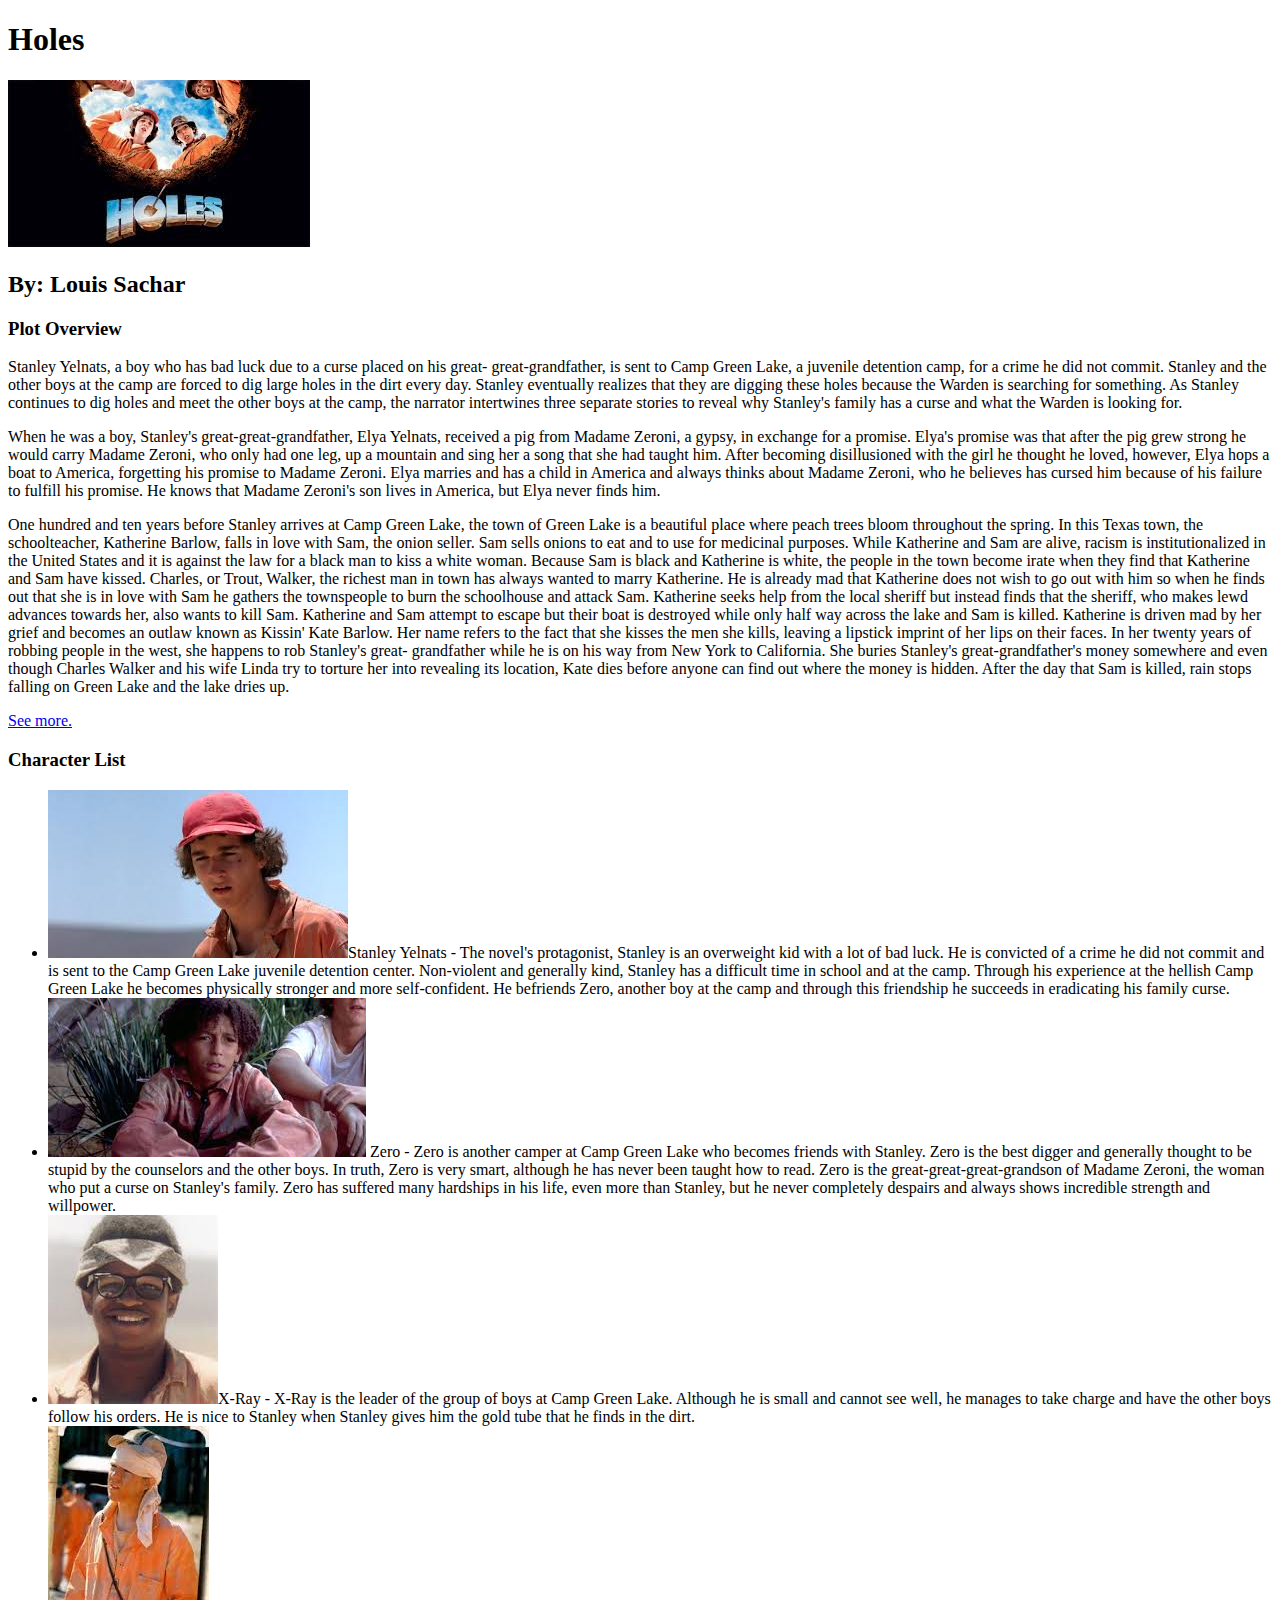
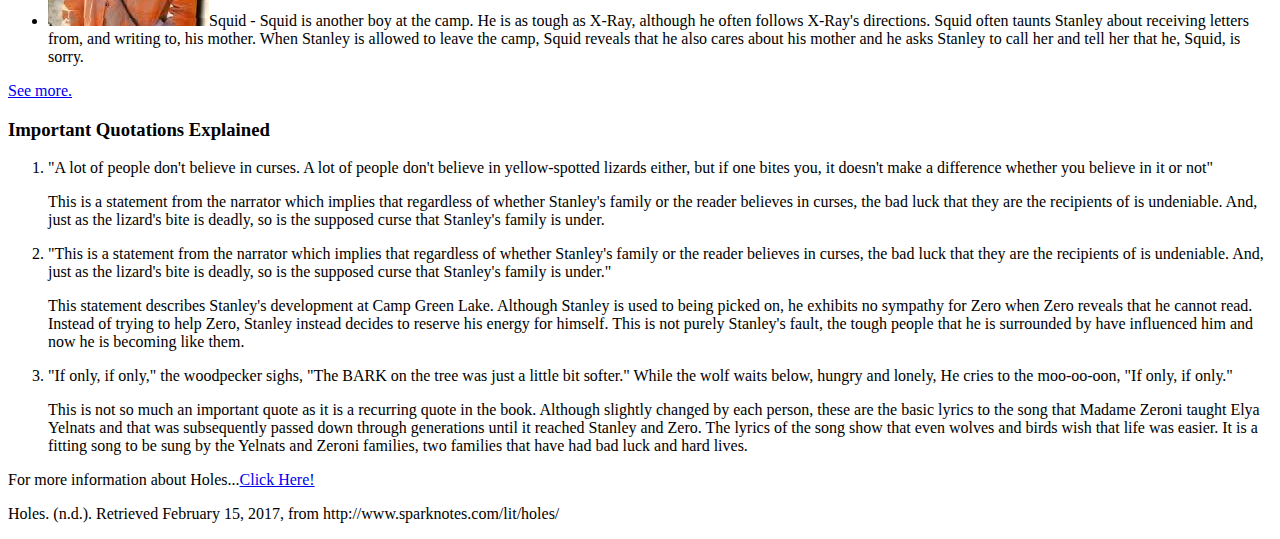
==== 2017-02-14.html @ 04bedeb3 "Update 2017-02-14.html" ====
<!DOCTYPE html>
<html lang="en">
	<head>
		<meta charset="UTF-8">
		<title>2017-02-14</title>
	</head>
	<body>
		<h1>Holes</h1>
		<img src="Resources/Images/Holes.jpeg" width="302" height="167" alt="A photo of three kids looking at a hole.">
			<h2>By: Louis Sachar</h2>
				<h3>Plot Overview</h3>
				<p>Stanley Yelnats, a boy who has bad luck due to a curse placed on his great- great-grandfather, is sent to Camp Green Lake, a juvenile detention camp, for a crime he did not commit. Stanley and the other boys at the camp are forced to dig large holes in the dirt every day. Stanley eventually realizes that they are digging these holes because the Warden is searching for something. As Stanley continues to dig holes and meet the other boys at the camp, the narrator intertwines three separate stories to reveal why Stanley's family has a curse and what the Warden is looking for.</p>
				<p>When he was a boy, Stanley's great-great-grandfather, Elya Yelnats, received a pig from Madame Zeroni, a gypsy, in exchange for a promise. Elya's promise was that after the pig grew strong he would carry Madame Zeroni, who only had one leg, up a mountain and sing her a song that she had taught him. After becoming disillusioned with the girl he thought he loved, however, Elya hops a boat to America, forgetting his promise to Madame Zeroni. Elya marries and has a child in America and always thinks about Madame Zeroni, who he believes has cursed him because of his failure to fulfill his promise. He knows that Madame Zeroni's son lives in America, but Elya never finds him.</p>
				<p>One hundred and ten years before Stanley arrives at Camp Green Lake, the town of Green Lake is a beautiful place where peach trees bloom throughout the spring. In this Texas town, the schoolteacher, Katherine Barlow, falls in love with Sam, the onion seller. Sam sells onions to eat and to use for medicinal purposes. While Katherine and Sam are alive, racism is institutionalized in the United States and it is against the law for a black man to kiss a white woman. Because Sam is black and Katherine is white, the people in the town become irate when they find that Katherine and Sam have kissed. Charles, or Trout, Walker, the richest man in town has always wanted to marry Katherine. He is already mad that Katherine does not wish to go out with him so when he finds out that she is in love with Sam he gathers the townspeople to burn the schoolhouse and attack Sam. Katherine seeks help from the local sheriff but instead finds that the sheriff, who makes lewd advances towards her, also wants to kill Sam. Katherine and Sam attempt to escape but their boat is destroyed while only half way across the lake and Sam is killed. Katherine is driven mad by her grief and becomes an outlaw known as Kissin' Kate Barlow. Her name refers to the fact that she kisses the men she kills, leaving a lipstick imprint of her lips on their faces. In her twenty years of robbing people in the west, she happens to rob Stanley's great- grandfather while he is on his way from New York to California. She buries Stanley's great-grandfather's money somewhere and even though Charles Walker and his wife Linda try to torture her into revealing its location, Kate dies before anyone can find out where the money is hidden. After the day that Sam is killed, rain stops falling on Green Lake and the lake dries up.</p>
				<p><a href="http://www.sparknotes.com/lit/holes/summary.html">See more.</a></p>
				<h3>Character List</h3>
				<ul>
					<li><img src="Resources/Images/Stanley.jpeg" width="300" height="168" alt="A photo of Stanley Yelnats">Stanley Yelnats -  The novel's protagonist, Stanley is an overweight kid with a lot of bad luck. He is convicted of a crime he did not commit and is sent to the Camp Green Lake juvenile detention center. Non-violent and generally kind, Stanley has a difficult time in school and at the camp. Through his experience at the hellish Camp Green Lake he becomes physically stronger and more self-confident. He befriends Zero, another boy at the camp and through this friendship he succeeds in eradicating his family curse.</li>
					<li><img src="Resources/Images/Zero.jpeg" width="318" height="159" alt="A photo of Zero">   Zero  -  Zero is another camper at Camp Green Lake who becomes friends with Stanley. Zero is the best digger and generally thought to be stupid by the counselors and the other boys. In truth, Zero is very smart, although he has never been taught how to read. Zero is the great-great-great-grandson of Madame Zeroni, the woman who put a curse on Stanley's family. Zero has suffered many hardships in his life, even more than Stanley, but he never completely despairs and always shows incredible strength and willpower.</li>
					<li><img src="Resources/Images/X-ray.jpeg" width="170" height="189" alt="A photo of X-ray">X-Ray -  X-Ray is the leader of the group of boys at Camp Green Lake. Although he is small and cannot see well, he manages to take charge and have the other boys follow his orders. He is nice to Stanley when Stanley gives him the gold tube that he finds in the dirt.</li>
					<li><img src="Resources/Images/squid.jpeg" width="161" height="200" alt="A photo of Squid">Squid -  Squid is another boy at the camp. He is as tough as X-Ray, although he often follows X-Ray's directions. Squid often taunts Stanley about receiving letters from, and writing to, his mother. When Stanley is allowed to leave the camp, Squid reveals that he also cares about his mother and he asks Stanley to call her and tell her that he, Squid, is sorry.</li>
				</ul>
				<p><a href="http://www.sparknotes.com/lit/holes/characters.html">See more.</a></p>
				<h3>Important Quotations Explained</h3>
				<ol>
					<li>"A lot of people don't believe in curses. A lot of people don't believe in yellow-spotted lizards either, but if one bites you, it doesn't make a difference whether you believe in it or not"<p>This is a statement from the narrator which implies that regardless of whether Stanley's family or the reader believes in curses, the bad luck that they are the recipients of is undeniable. And, just as the lizard's bite is deadly, so is the supposed curse that Stanley's family is under.</p></li>
					<li>"This is a statement from the narrator which implies that regardless of whether Stanley's family or the reader believes in curses, the bad luck that they are the recipients of is undeniable. And, just as the lizard's bite is deadly, so is the supposed curse that Stanley's family is under."<p>This statement describes Stanley's development at Camp Green Lake. Although Stanley is used to being picked on, he exhibits no sympathy for Zero when Zero reveals that he cannot read. Instead of trying to help Zero, Stanley instead decides to reserve his energy for himself. This is not purely Stanley's fault, the tough people that he is surrounded by have influenced him and now he is becoming like them.</p></li>
					<li>"If only, if only," the woodpecker sighs, "The BARK on the tree was just a little bit softer." While the wolf waits below, hungry and lonely, He cries to the moo-oo-oon, "If only, if only."<p>This is not so much an important quote as it is a recurring quote in the book. Although slightly changed by each person, these are the basic lyrics to the song that Madame Zeroni taught Elya Yelnats and that was subsequently passed down through generations until it reached Stanley and Zero. The lyrics of the song show that even wolves and birds wish that life was easier. It is a fitting song to be sung by the Yelnats and Zeroni families, two families that have had bad luck and hard lives.</p></li>
				</ol>
				<p>For more information about Holes...<a href="http://www.sparknotes.com/lit/holes">Click Here!</a></p>
				<p>Holes. (n.d.). Retrieved February 15, 2017, from http://www.sparknotes.com/lit/holes/</p>
	</body>
</html>
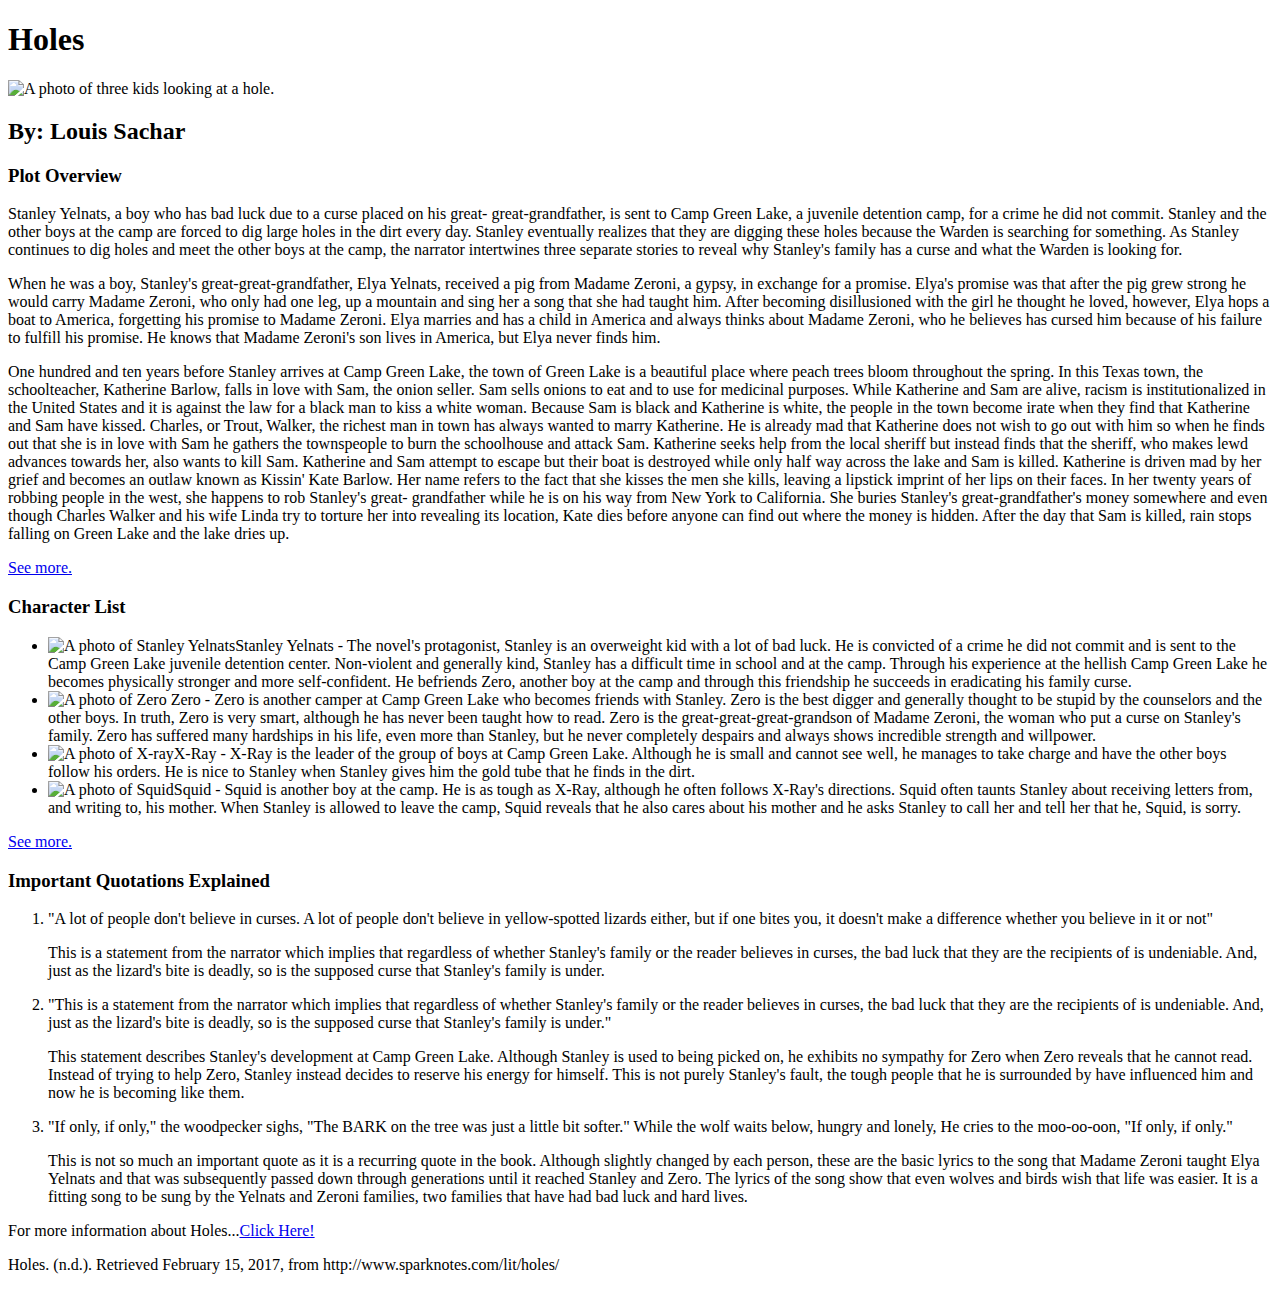
==== commit d79d3ac2: "Update 2017-02-14.html" ====
--- a/2017-02-14.html
+++ b/2017-02-14.html
@@ -6,7 +6,7 @@
 	</head>
 	<body>
 		<h1>Holes</h1>
-		<img src="Resources/Images/Holes.jpeg" width="302" height="167" alt="A photo of three kids looking at a hole.">
+		<img src="Images/Holes.jpeg" width="302" height="167" alt="A photo of three kids looking at a hole.">
 			<h2>By: Louis Sachar</h2>
 				<h3>Plot Overview</h3>
 				<p>Stanley Yelnats, a boy who has bad luck due to a curse placed on his great- great-grandfather, is sent to Camp Green Lake, a juvenile detention camp, for a crime he did not commit. Stanley and the other boys at the camp are forced to dig large holes in the dirt every day. Stanley eventually realizes that they are digging these holes because the Warden is searching for something. As Stanley continues to dig holes and meet the other boys at the camp, the narrator intertwines three separate stories to reveal why Stanley's family has a curse and what the Warden is looking for.</p>
@@ -15,10 +15,10 @@
 				<p><a href="http://www.sparknotes.com/lit/holes/summary.html">See more.</a></p>
 				<h3>Character List</h3>
 				<ul>
-					<li><img src="Resources/Images/Stanley.jpeg" width="300" height="168" alt="A photo of Stanley Yelnats">Stanley Yelnats -  The novel's protagonist, Stanley is an overweight kid with a lot of bad luck. He is convicted of a crime he did not commit and is sent to the Camp Green Lake juvenile detention center. Non-violent and generally kind, Stanley has a difficult time in school and at the camp. Through his experience at the hellish Camp Green Lake he becomes physically stronger and more self-confident. He befriends Zero, another boy at the camp and through this friendship he succeeds in eradicating his family curse.</li>
-					<li><img src="Resources/Images/Zero.jpeg" width="318" height="159" alt="A photo of Zero">   Zero  -  Zero is another camper at Camp Green Lake who becomes friends with Stanley. Zero is the best digger and generally thought to be stupid by the counselors and the other boys. In truth, Zero is very smart, although he has never been taught how to read. Zero is the great-great-great-grandson of Madame Zeroni, the woman who put a curse on Stanley's family. Zero has suffered many hardships in his life, even more than Stanley, but he never completely despairs and always shows incredible strength and willpower.</li>
-					<li><img src="Resources/Images/X-ray.jpeg" width="170" height="189" alt="A photo of X-ray">X-Ray -  X-Ray is the leader of the group of boys at Camp Green Lake. Although he is small and cannot see well, he manages to take charge and have the other boys follow his orders. He is nice to Stanley when Stanley gives him the gold tube that he finds in the dirt.</li>
-					<li><img src="Resources/Images/squid.jpeg" width="161" height="200" alt="A photo of Squid">Squid -  Squid is another boy at the camp. He is as tough as X-Ray, although he often follows X-Ray's directions. Squid often taunts Stanley about receiving letters from, and writing to, his mother. When Stanley is allowed to leave the camp, Squid reveals that he also cares about his mother and he asks Stanley to call her and tell her that he, Squid, is sorry.</li>
+					<li><img src="Images/Stanley.jpeg" width="300" height="168" alt="A photo of Stanley Yelnats">Stanley Yelnats -  The novel's protagonist, Stanley is an overweight kid with a lot of bad luck. He is convicted of a crime he did not commit and is sent to the Camp Green Lake juvenile detention center. Non-violent and generally kind, Stanley has a difficult time in school and at the camp. Through his experience at the hellish Camp Green Lake he becomes physically stronger and more self-confident. He befriends Zero, another boy at the camp and through this friendship he succeeds in eradicating his family curse.</li>
+					<li><img src="Images/Zero.jpeg" width="318" height="159" alt="A photo of Zero">   Zero  -  Zero is another camper at Camp Green Lake who becomes friends with Stanley. Zero is the best digger and generally thought to be stupid by the counselors and the other boys. In truth, Zero is very smart, although he has never been taught how to read. Zero is the great-great-great-grandson of Madame Zeroni, the woman who put a curse on Stanley's family. Zero has suffered many hardships in his life, even more than Stanley, but he never completely despairs and always shows incredible strength and willpower.</li>
+					<li><img src="Images/X-ray.jpeg" width="170" height="189" alt="A photo of X-ray">X-Ray -  X-Ray is the leader of the group of boys at Camp Green Lake. Although he is small and cannot see well, he manages to take charge and have the other boys follow his orders. He is nice to Stanley when Stanley gives him the gold tube that he finds in the dirt.</li>
+					<li><img src="Images/squid.jpeg" width="161" height="200" alt="A photo of Squid">Squid -  Squid is another boy at the camp. He is as tough as X-Ray, although he often follows X-Ray's directions. Squid often taunts Stanley about receiving letters from, and writing to, his mother. When Stanley is allowed to leave the camp, Squid reveals that he also cares about his mother and he asks Stanley to call her and tell her that he, Squid, is sorry.</li>
 				</ul>
 				<p><a href="http://www.sparknotes.com/lit/holes/characters.html">See more.</a></p>
 				<h3>Important Quotations Explained</h3>
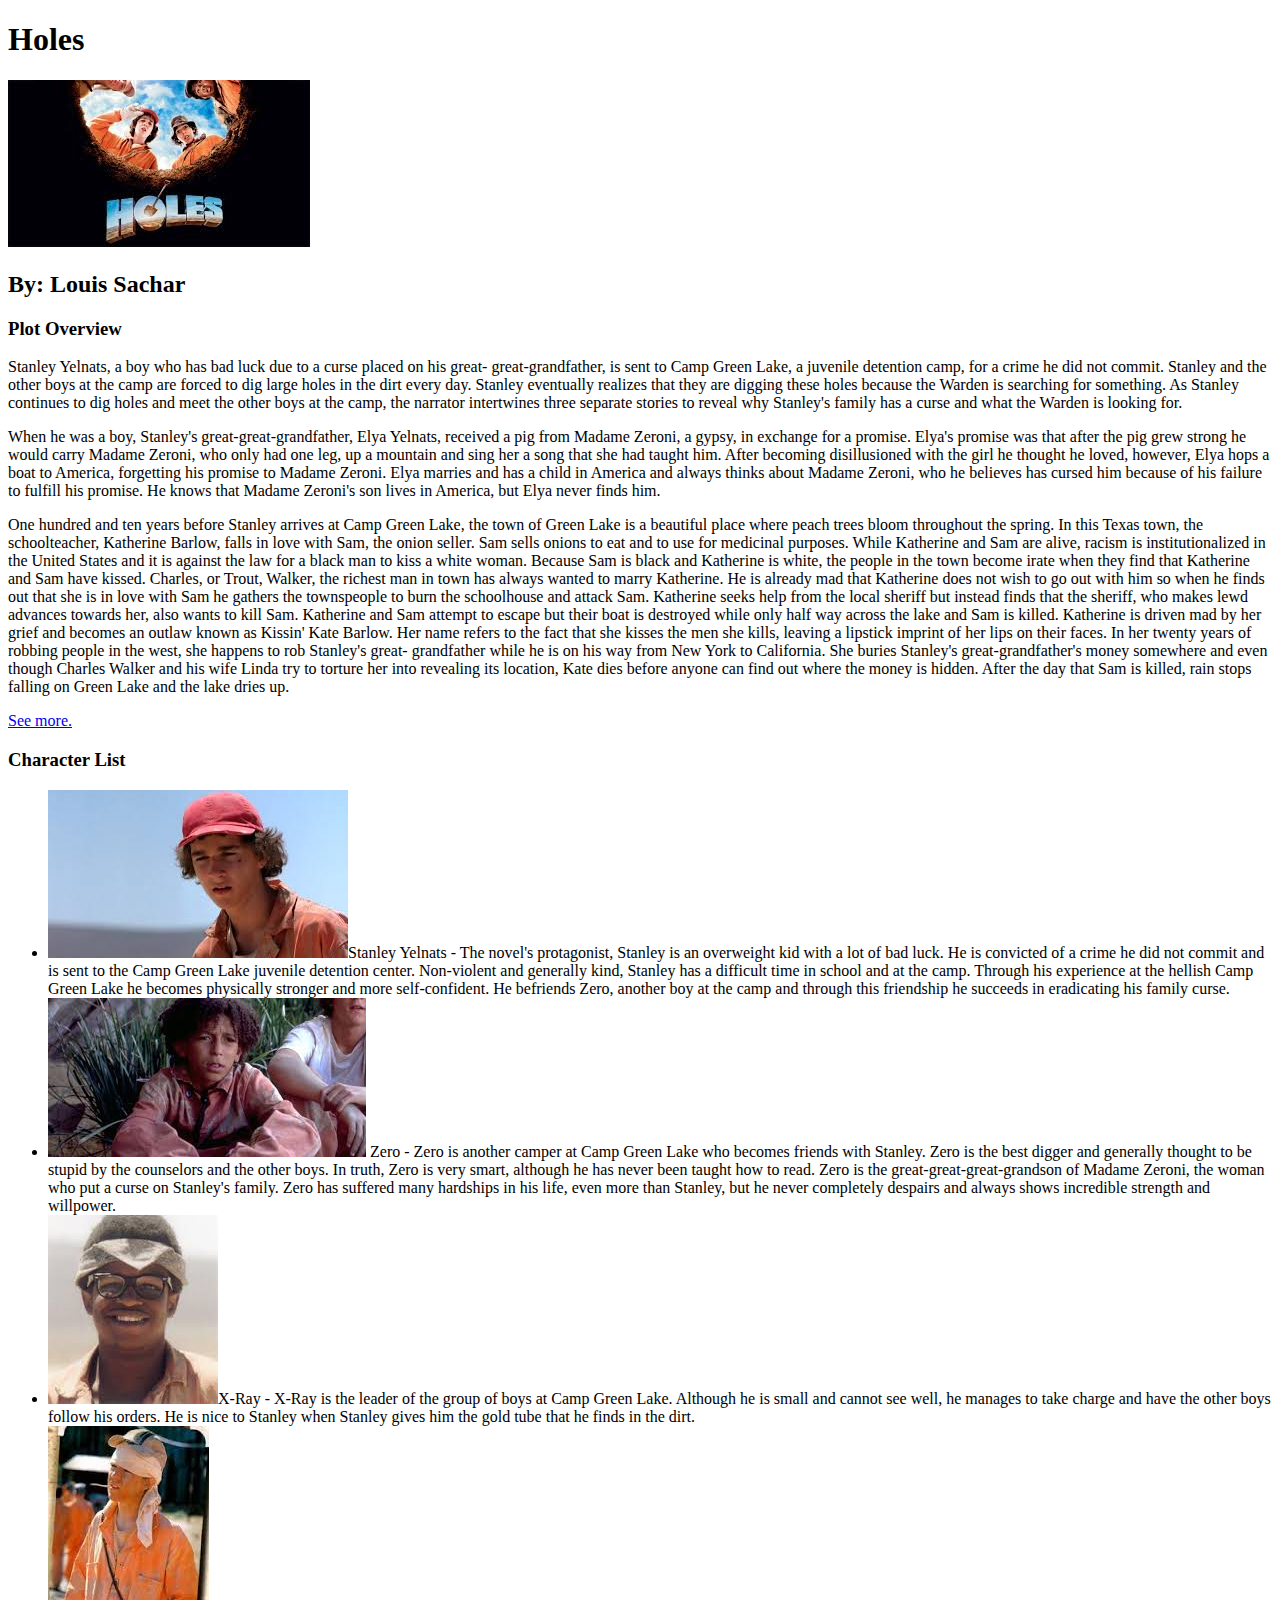
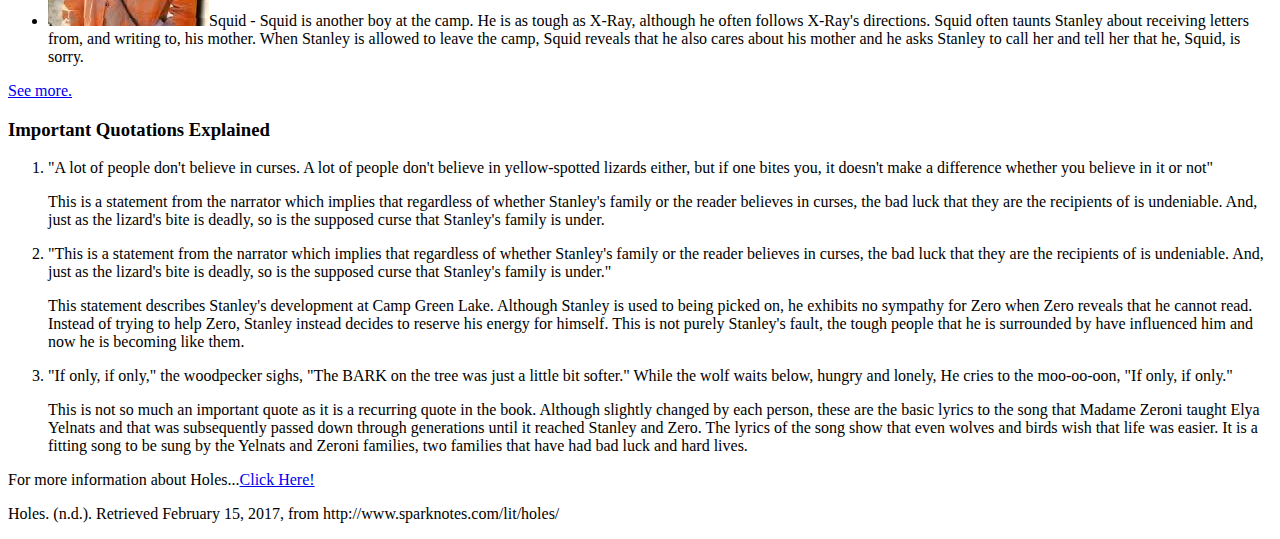
==== commit 608208fe: "Update 2017-02-14.html" ====
--- a/2017-02-14.html
+++ b/2017-02-14.html
@@ -6,7 +6,7 @@
 	</head>
 	<body>
 		<h1>Holes</h1>
-		<img src="Images/Holes.jpeg" width="302" height="167" alt="A photo of three kids looking at a hole.">
+		<img src="Holes.jpeg" width="302" height="167" alt="A photo of three kids looking at a hole.">
 			<h2>By: Louis Sachar</h2>
 				<h3>Plot Overview</h3>
 				<p>Stanley Yelnats, a boy who has bad luck due to a curse placed on his great- great-grandfather, is sent to Camp Green Lake, a juvenile detention camp, for a crime he did not commit. Stanley and the other boys at the camp are forced to dig large holes in the dirt every day. Stanley eventually realizes that they are digging these holes because the Warden is searching for something. As Stanley continues to dig holes and meet the other boys at the camp, the narrator intertwines three separate stories to reveal why Stanley's family has a curse and what the Warden is looking for.</p>
@@ -15,10 +15,10 @@
 				<p><a href="http://www.sparknotes.com/lit/holes/summary.html">See more.</a></p>
 				<h3>Character List</h3>
 				<ul>
-					<li><img src="Images/Stanley.jpeg" width="300" height="168" alt="A photo of Stanley Yelnats">Stanley Yelnats -  The novel's protagonist, Stanley is an overweight kid with a lot of bad luck. He is convicted of a crime he did not commit and is sent to the Camp Green Lake juvenile detention center. Non-violent and generally kind, Stanley has a difficult time in school and at the camp. Through his experience at the hellish Camp Green Lake he becomes physically stronger and more self-confident. He befriends Zero, another boy at the camp and through this friendship he succeeds in eradicating his family curse.</li>
-					<li><img src="Images/Zero.jpeg" width="318" height="159" alt="A photo of Zero">   Zero  -  Zero is another camper at Camp Green Lake who becomes friends with Stanley. Zero is the best digger and generally thought to be stupid by the counselors and the other boys. In truth, Zero is very smart, although he has never been taught how to read. Zero is the great-great-great-grandson of Madame Zeroni, the woman who put a curse on Stanley's family. Zero has suffered many hardships in his life, even more than Stanley, but he never completely despairs and always shows incredible strength and willpower.</li>
-					<li><img src="Images/X-ray.jpeg" width="170" height="189" alt="A photo of X-ray">X-Ray -  X-Ray is the leader of the group of boys at Camp Green Lake. Although he is small and cannot see well, he manages to take charge and have the other boys follow his orders. He is nice to Stanley when Stanley gives him the gold tube that he finds in the dirt.</li>
-					<li><img src="Images/squid.jpeg" width="161" height="200" alt="A photo of Squid">Squid -  Squid is another boy at the camp. He is as tough as X-Ray, although he often follows X-Ray's directions. Squid often taunts Stanley about receiving letters from, and writing to, his mother. When Stanley is allowed to leave the camp, Squid reveals that he also cares about his mother and he asks Stanley to call her and tell her that he, Squid, is sorry.</li>
+					<li><img src="Stanley.jpeg" width="300" height="168" alt="A photo of Stanley Yelnats">Stanley Yelnats -  The novel's protagonist, Stanley is an overweight kid with a lot of bad luck. He is convicted of a crime he did not commit and is sent to the Camp Green Lake juvenile detention center. Non-violent and generally kind, Stanley has a difficult time in school and at the camp. Through his experience at the hellish Camp Green Lake he becomes physically stronger and more self-confident. He befriends Zero, another boy at the camp and through this friendship he succeeds in eradicating his family curse.</li>
+					<li><img src="Zero.jpeg" width="318" height="159" alt="A photo of Zero">   Zero  -  Zero is another camper at Camp Green Lake who becomes friends with Stanley. Zero is the best digger and generally thought to be stupid by the counselors and the other boys. In truth, Zero is very smart, although he has never been taught how to read. Zero is the great-great-great-grandson of Madame Zeroni, the woman who put a curse on Stanley's family. Zero has suffered many hardships in his life, even more than Stanley, but he never completely despairs and always shows incredible strength and willpower.</li>
+					<li><img src="X-ray.jpeg" width="170" height="189" alt="A photo of X-ray">X-Ray -  X-Ray is the leader of the group of boys at Camp Green Lake. Although he is small and cannot see well, he manages to take charge and have the other boys follow his orders. He is nice to Stanley when Stanley gives him the gold tube that he finds in the dirt.</li>
+					<li><img src="squid.jpeg" width="161" height="200" alt="A photo of Squid">Squid -  Squid is another boy at the camp. He is as tough as X-Ray, although he often follows X-Ray's directions. Squid often taunts Stanley about receiving letters from, and writing to, his mother. When Stanley is allowed to leave the camp, Squid reveals that he also cares about his mother and he asks Stanley to call her and tell her that he, Squid, is sorry.</li>
 				</ul>
 				<p><a href="http://www.sparknotes.com/lit/holes/characters.html">See more.</a></p>
 				<h3>Important Quotations Explained</h3>
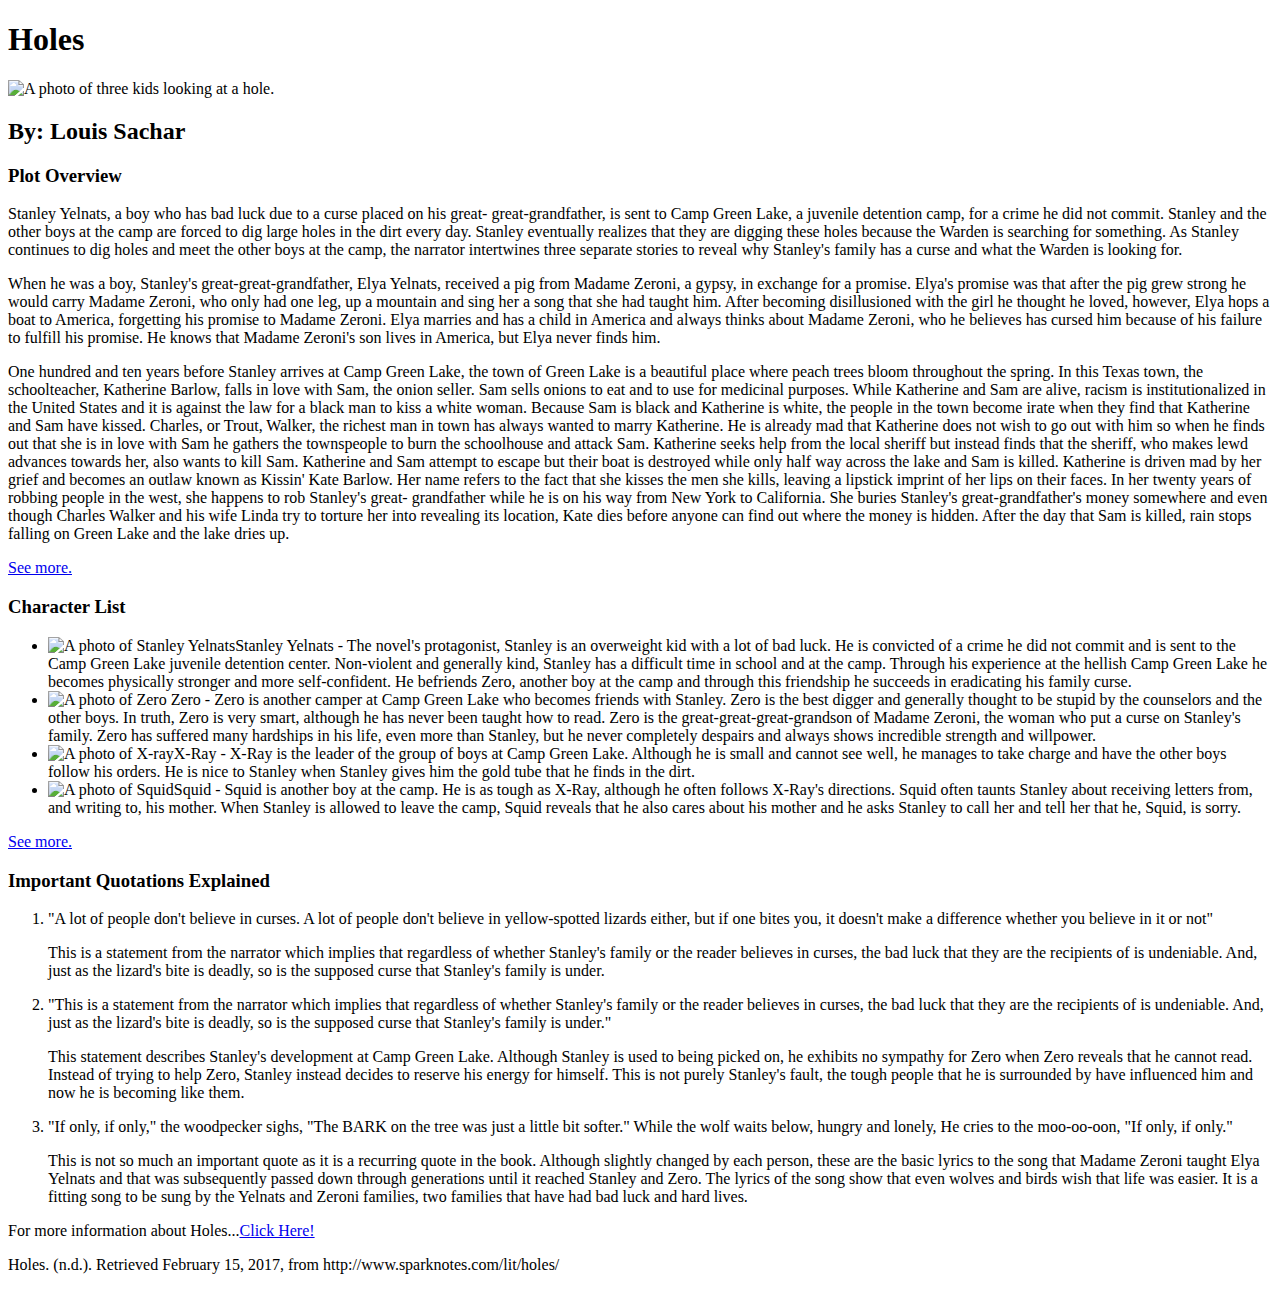
==== commit 319f5538: "Add files via upload" ====
--- a/2017-02-14.html
+++ b/2017-02-14.html
@@ -6,7 +6,7 @@
 	</head>
 	<body>
 		<h1>Holes</h1>
-		<img src="Holes.jpeg" width="302" height="167" alt="A photo of three kids looking at a hole.">
+		<img src="Images/Holes.jpeg" width="302" height="167" alt="A photo of three kids looking at a hole.">
 			<h2>By: Louis Sachar</h2>
 				<h3>Plot Overview</h3>
 				<p>Stanley Yelnats, a boy who has bad luck due to a curse placed on his great- great-grandfather, is sent to Camp Green Lake, a juvenile detention camp, for a crime he did not commit. Stanley and the other boys at the camp are forced to dig large holes in the dirt every day. Stanley eventually realizes that they are digging these holes because the Warden is searching for something. As Stanley continues to dig holes and meet the other boys at the camp, the narrator intertwines three separate stories to reveal why Stanley's family has a curse and what the Warden is looking for.</p>
@@ -15,10 +15,10 @@
 				<p><a href="http://www.sparknotes.com/lit/holes/summary.html">See more.</a></p>
 				<h3>Character List</h3>
 				<ul>
-					<li><img src="Stanley.jpeg" width="300" height="168" alt="A photo of Stanley Yelnats">Stanley Yelnats -  The novel's protagonist, Stanley is an overweight kid with a lot of bad luck. He is convicted of a crime he did not commit and is sent to the Camp Green Lake juvenile detention center. Non-violent and generally kind, Stanley has a difficult time in school and at the camp. Through his experience at the hellish Camp Green Lake he becomes physically stronger and more self-confident. He befriends Zero, another boy at the camp and through this friendship he succeeds in eradicating his family curse.</li>
-					<li><img src="Zero.jpeg" width="318" height="159" alt="A photo of Zero">   Zero  -  Zero is another camper at Camp Green Lake who becomes friends with Stanley. Zero is the best digger and generally thought to be stupid by the counselors and the other boys. In truth, Zero is very smart, although he has never been taught how to read. Zero is the great-great-great-grandson of Madame Zeroni, the woman who put a curse on Stanley's family. Zero has suffered many hardships in his life, even more than Stanley, but he never completely despairs and always shows incredible strength and willpower.</li>
-					<li><img src="X-ray.jpeg" width="170" height="189" alt="A photo of X-ray">X-Ray -  X-Ray is the leader of the group of boys at Camp Green Lake. Although he is small and cannot see well, he manages to take charge and have the other boys follow his orders. He is nice to Stanley when Stanley gives him the gold tube that he finds in the dirt.</li>
-					<li><img src="squid.jpeg" width="161" height="200" alt="A photo of Squid">Squid -  Squid is another boy at the camp. He is as tough as X-Ray, although he often follows X-Ray's directions. Squid often taunts Stanley about receiving letters from, and writing to, his mother. When Stanley is allowed to leave the camp, Squid reveals that he also cares about his mother and he asks Stanley to call her and tell her that he, Squid, is sorry.</li>
+					<li><img src="Images/Stanley.jpeg" width="300" height="168" alt="A photo of Stanley Yelnats">Stanley Yelnats -  The novel's protagonist, Stanley is an overweight kid with a lot of bad luck. He is convicted of a crime he did not commit and is sent to the Camp Green Lake juvenile detention center. Non-violent and generally kind, Stanley has a difficult time in school and at the camp. Through his experience at the hellish Camp Green Lake he becomes physically stronger and more self-confident. He befriends Zero, another boy at the camp and through this friendship he succeeds in eradicating his family curse.</li>
+					<li><img src="Images/Zero.jpeg" width="318" height="159" alt="A photo of Zero">   Zero  -  Zero is another camper at Camp Green Lake who becomes friends with Stanley. Zero is the best digger and generally thought to be stupid by the counselors and the other boys. In truth, Zero is very smart, although he has never been taught how to read. Zero is the great-great-great-grandson of Madame Zeroni, the woman who put a curse on Stanley's family. Zero has suffered many hardships in his life, even more than Stanley, but he never completely despairs and always shows incredible strength and willpower.</li>
+					<li><img src="Images/X-ray.jpeg" width="170" height="189" alt="A photo of X-ray">X-Ray -  X-Ray is the leader of the group of boys at Camp Green Lake. Although he is small and cannot see well, he manages to take charge and have the other boys follow his orders. He is nice to Stanley when Stanley gives him the gold tube that he finds in the dirt.</li>
+					<li><img src="Images/squid.jpeg" width="161" height="200" alt="A photo of Squid">Squid -  Squid is another boy at the camp. He is as tough as X-Ray, although he often follows X-Ray's directions. Squid often taunts Stanley about receiving letters from, and writing to, his mother. When Stanley is allowed to leave the camp, Squid reveals that he also cares about his mother and he asks Stanley to call her and tell her that he, Squid, is sorry.</li>
 				</ul>
 				<p><a href="http://www.sparknotes.com/lit/holes/characters.html">See more.</a></p>
 				<h3>Important Quotations Explained</h3>
@@ -30,4 +30,4 @@
 				<p>For more information about Holes...<a href="http://www.sparknotes.com/lit/holes">Click Here!</a></p>
 				<p>Holes. (n.d.). Retrieved February 15, 2017, from http://www.sparknotes.com/lit/holes/</p>
 	</body>
-</html>
+</html>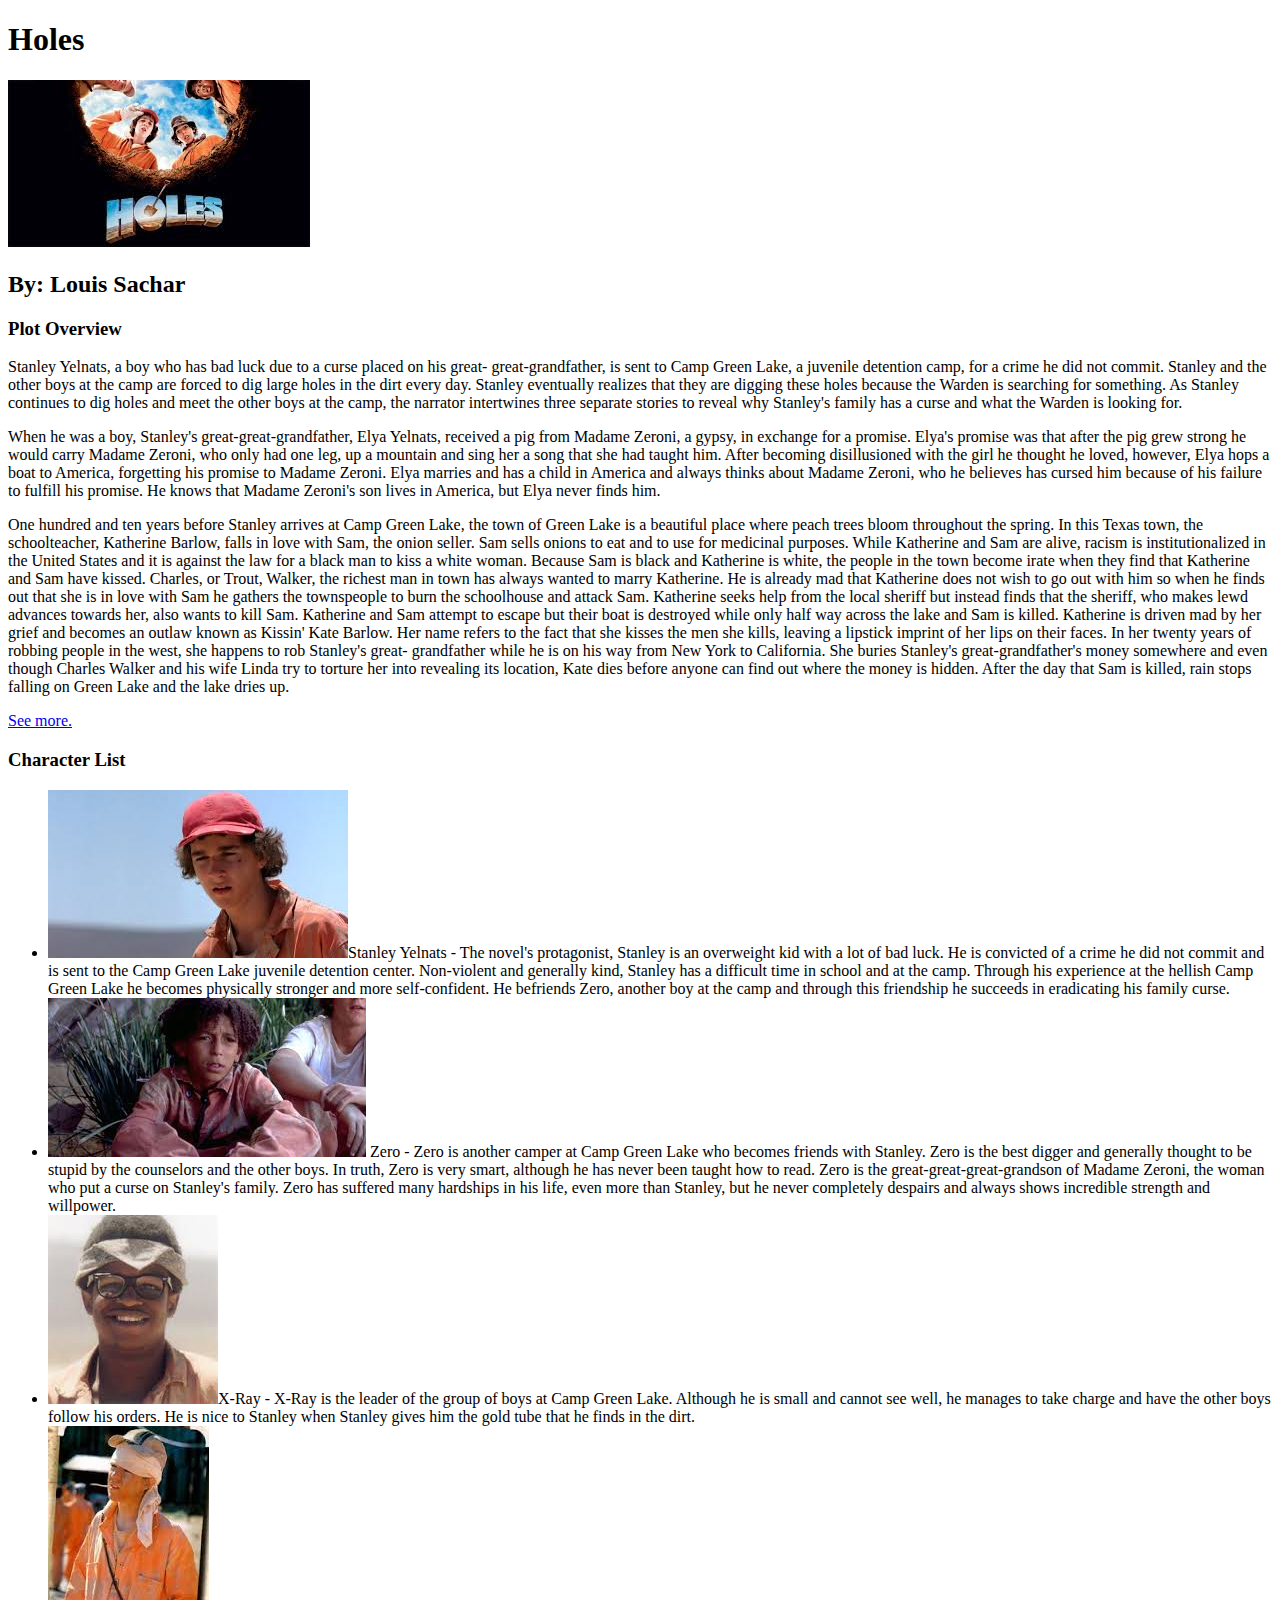
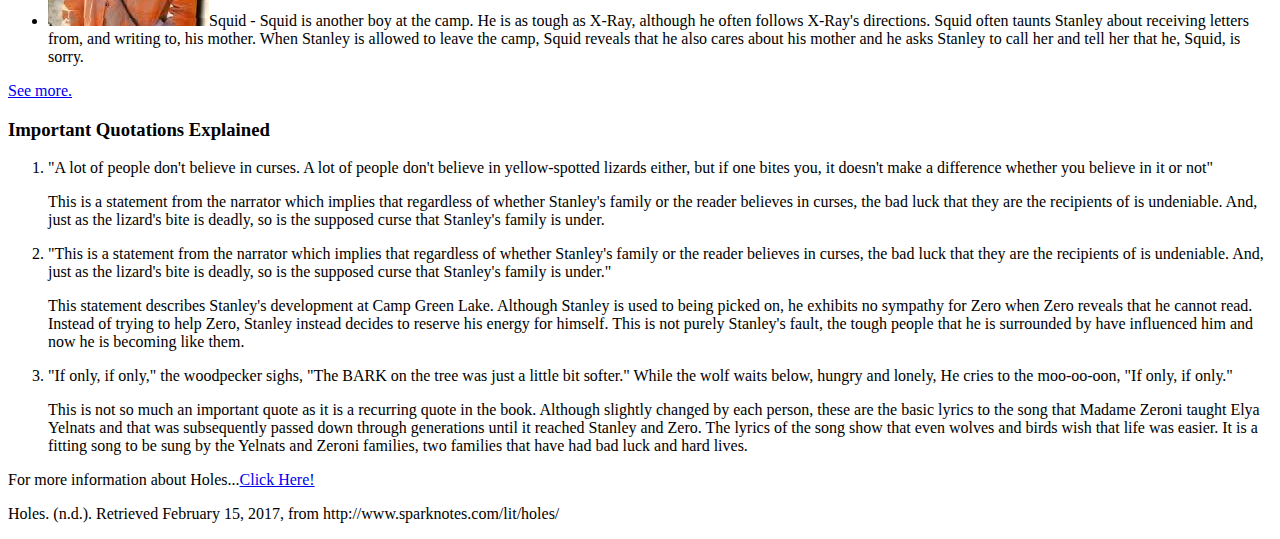
==== commit 536e6309: "Update 2017-02-14.html" ====
--- a/2017-02-14.html
+++ b/2017-02-14.html
@@ -6,7 +6,7 @@
 	</head>
 	<body>
 		<h1>Holes</h1>
-		<img src="Images/Holes.jpeg" width="302" height="167" alt="A photo of three kids looking at a hole.">
+		<img src="Holes.jpeg" width="302" height="167" alt="A photo of three kids looking at a hole.">
 			<h2>By: Louis Sachar</h2>
 				<h3>Plot Overview</h3>
 				<p>Stanley Yelnats, a boy who has bad luck due to a curse placed on his great- great-grandfather, is sent to Camp Green Lake, a juvenile detention camp, for a crime he did not commit. Stanley and the other boys at the camp are forced to dig large holes in the dirt every day. Stanley eventually realizes that they are digging these holes because the Warden is searching for something. As Stanley continues to dig holes and meet the other boys at the camp, the narrator intertwines three separate stories to reveal why Stanley's family has a curse and what the Warden is looking for.</p>
@@ -15,10 +15,10 @@
 				<p><a href="http://www.sparknotes.com/lit/holes/summary.html">See more.</a></p>
 				<h3>Character List</h3>
 				<ul>
-					<li><img src="Images/Stanley.jpeg" width="300" height="168" alt="A photo of Stanley Yelnats">Stanley Yelnats -  The novel's protagonist, Stanley is an overweight kid with a lot of bad luck. He is convicted of a crime he did not commit and is sent to the Camp Green Lake juvenile detention center. Non-violent and generally kind, Stanley has a difficult time in school and at the camp. Through his experience at the hellish Camp Green Lake he becomes physically stronger and more self-confident. He befriends Zero, another boy at the camp and through this friendship he succeeds in eradicating his family curse.</li>
-					<li><img src="Images/Zero.jpeg" width="318" height="159" alt="A photo of Zero">   Zero  -  Zero is another camper at Camp Green Lake who becomes friends with Stanley. Zero is the best digger and generally thought to be stupid by the counselors and the other boys. In truth, Zero is very smart, although he has never been taught how to read. Zero is the great-great-great-grandson of Madame Zeroni, the woman who put a curse on Stanley's family. Zero has suffered many hardships in his life, even more than Stanley, but he never completely despairs and always shows incredible strength and willpower.</li>
-					<li><img src="Images/X-ray.jpeg" width="170" height="189" alt="A photo of X-ray">X-Ray -  X-Ray is the leader of the group of boys at Camp Green Lake. Although he is small and cannot see well, he manages to take charge and have the other boys follow his orders. He is nice to Stanley when Stanley gives him the gold tube that he finds in the dirt.</li>
-					<li><img src="Images/squid.jpeg" width="161" height="200" alt="A photo of Squid">Squid -  Squid is another boy at the camp. He is as tough as X-Ray, although he often follows X-Ray's directions. Squid often taunts Stanley about receiving letters from, and writing to, his mother. When Stanley is allowed to leave the camp, Squid reveals that he also cares about his mother and he asks Stanley to call her and tell her that he, Squid, is sorry.</li>
+					<li><img src="Stanley.jpeg" width="300" height="168" alt="A photo of Stanley Yelnats">Stanley Yelnats -  The novel's protagonist, Stanley is an overweight kid with a lot of bad luck. He is convicted of a crime he did not commit and is sent to the Camp Green Lake juvenile detention center. Non-violent and generally kind, Stanley has a difficult time in school and at the camp. Through his experience at the hellish Camp Green Lake he becomes physically stronger and more self-confident. He befriends Zero, another boy at the camp and through this friendship he succeeds in eradicating his family curse.</li>
+					<li><img src="Zero.jpeg" width="318" height="159" alt="A photo of Zero">   Zero  -  Zero is another camper at Camp Green Lake who becomes friends with Stanley. Zero is the best digger and generally thought to be stupid by the counselors and the other boys. In truth, Zero is very smart, although he has never been taught how to read. Zero is the great-great-great-grandson of Madame Zeroni, the woman who put a curse on Stanley's family. Zero has suffered many hardships in his life, even more than Stanley, but he never completely despairs and always shows incredible strength and willpower.</li>
+					<li><img src="X-ray.jpeg" width="170" height="189" alt="A photo of X-ray">X-Ray -  X-Ray is the leader of the group of boys at Camp Green Lake. Although he is small and cannot see well, he manages to take charge and have the other boys follow his orders. He is nice to Stanley when Stanley gives him the gold tube that he finds in the dirt.</li>
+					<li><img src="squid.jpeg" width="161" height="200" alt="A photo of Squid">Squid -  Squid is another boy at the camp. He is as tough as X-Ray, although he often follows X-Ray's directions. Squid often taunts Stanley about receiving letters from, and writing to, his mother. When Stanley is allowed to leave the camp, Squid reveals that he also cares about his mother and he asks Stanley to call her and tell her that he, Squid, is sorry.</li>
 				</ul>
 				<p><a href="http://www.sparknotes.com/lit/holes/characters.html">See more.</a></p>
 				<h3>Important Quotations Explained</h3>
@@ -30,4 +30,4 @@
 				<p>For more information about Holes...<a href="http://www.sparknotes.com/lit/holes">Click Here!</a></p>
 				<p>Holes. (n.d.). Retrieved February 15, 2017, from http://www.sparknotes.com/lit/holes/</p>
 	</body>
-</html>+</html>
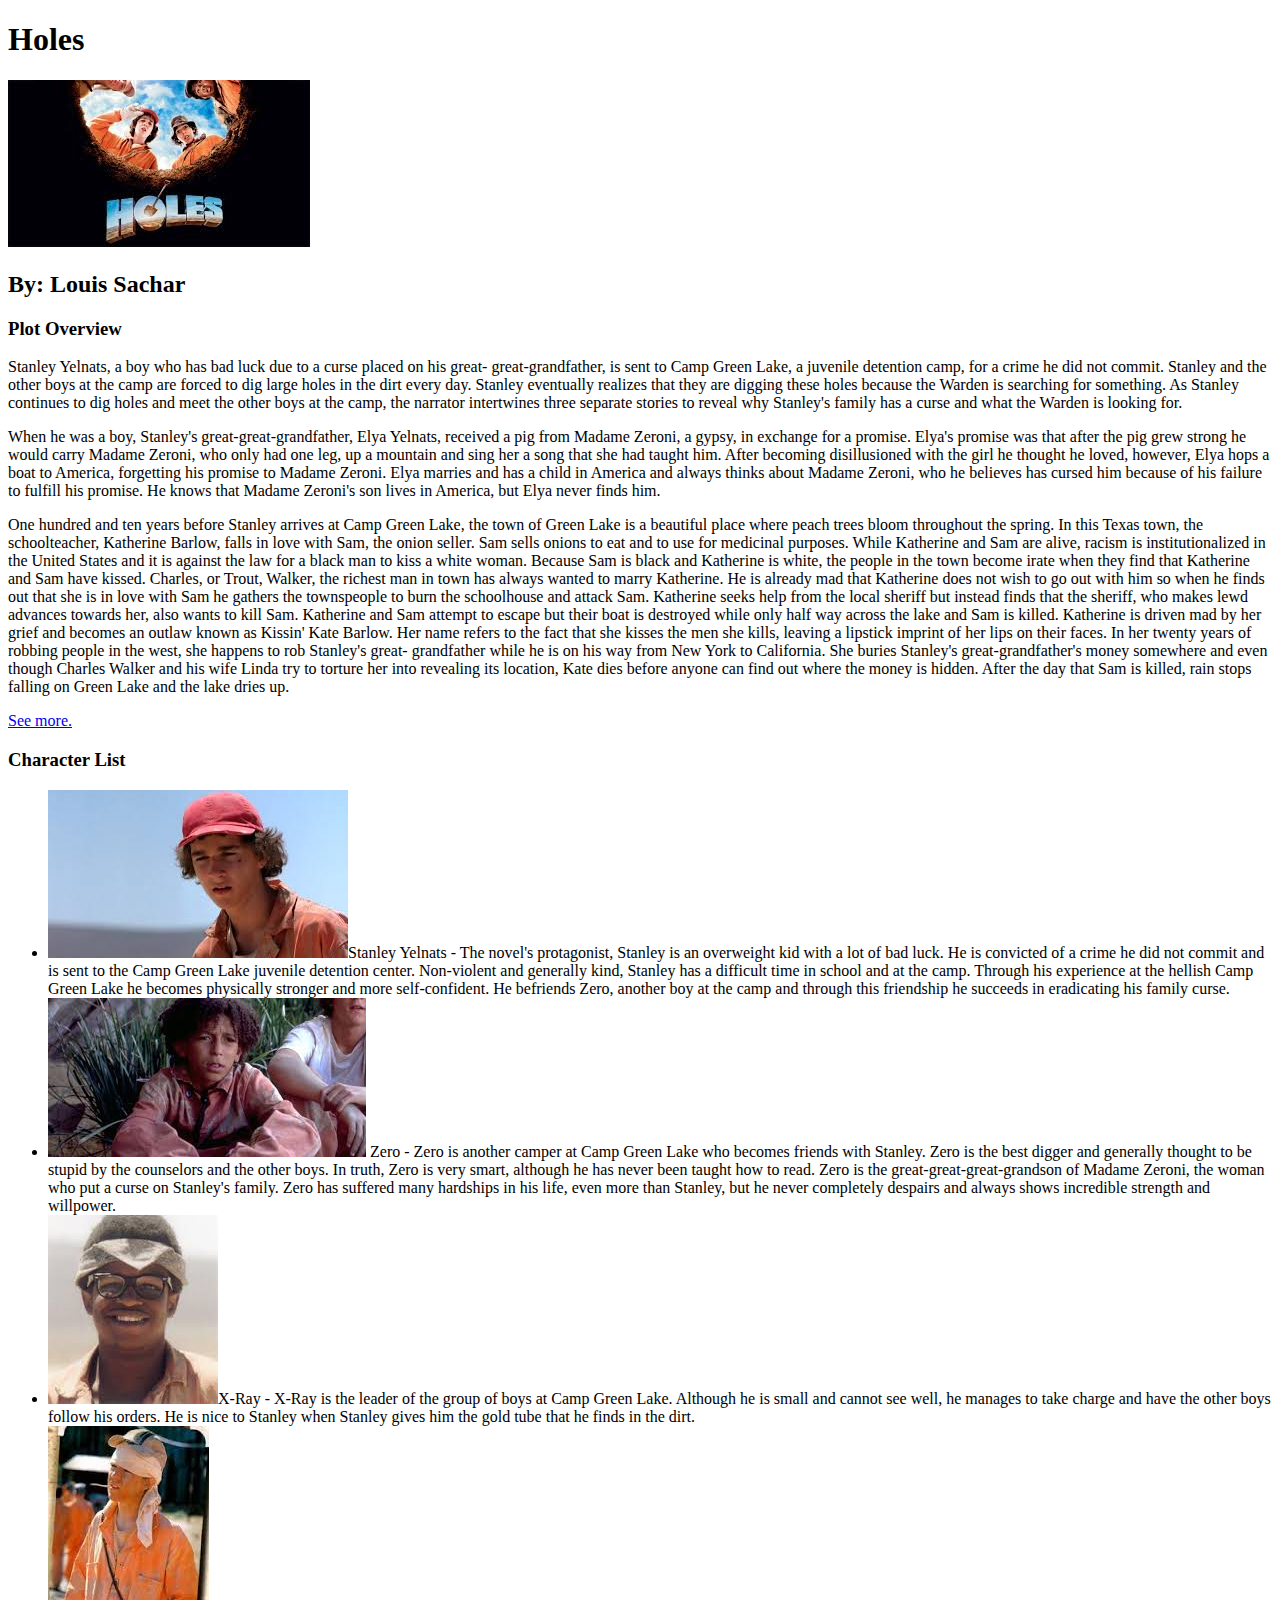
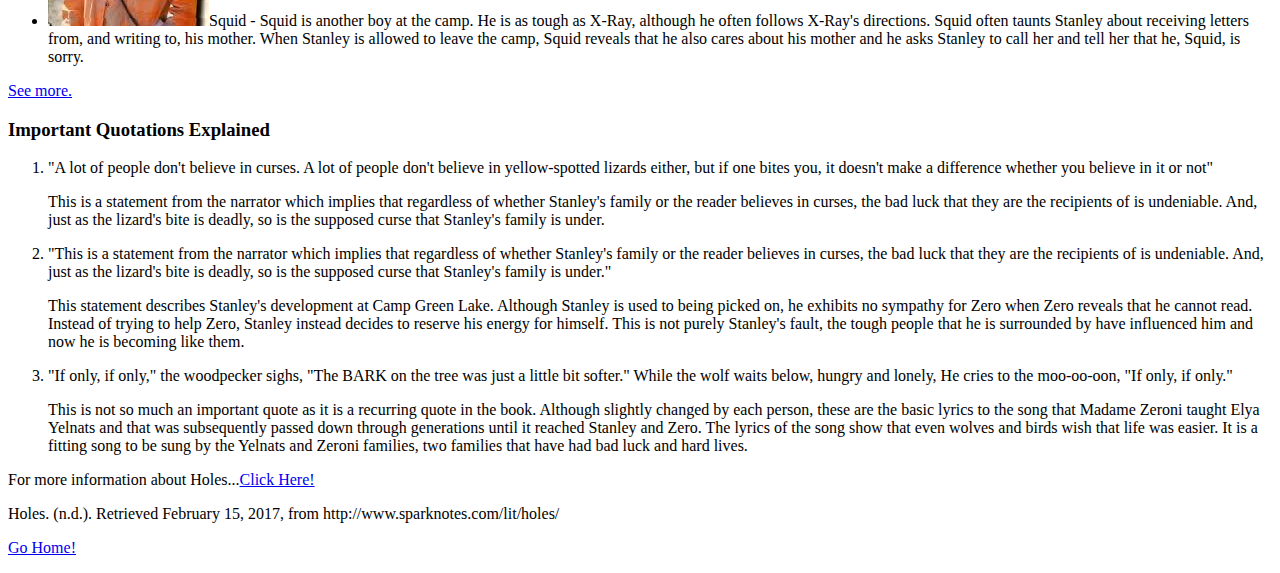
==== commit 2866dd1f: "Update 2017-02-14.html" ====
--- a/2017-02-14.html
+++ b/2017-02-14.html
@@ -29,5 +29,6 @@
 				</ol>
 				<p>For more information about Holes...<a href="http://www.sparknotes.com/lit/holes">Click Here!</a></p>
 				<p>Holes. (n.d.). Retrieved February 15, 2017, from http://www.sparknotes.com/lit/holes/</p>
+		<p><a href="index.html">Go Home!</a></p>
 	</body>
 </html>
